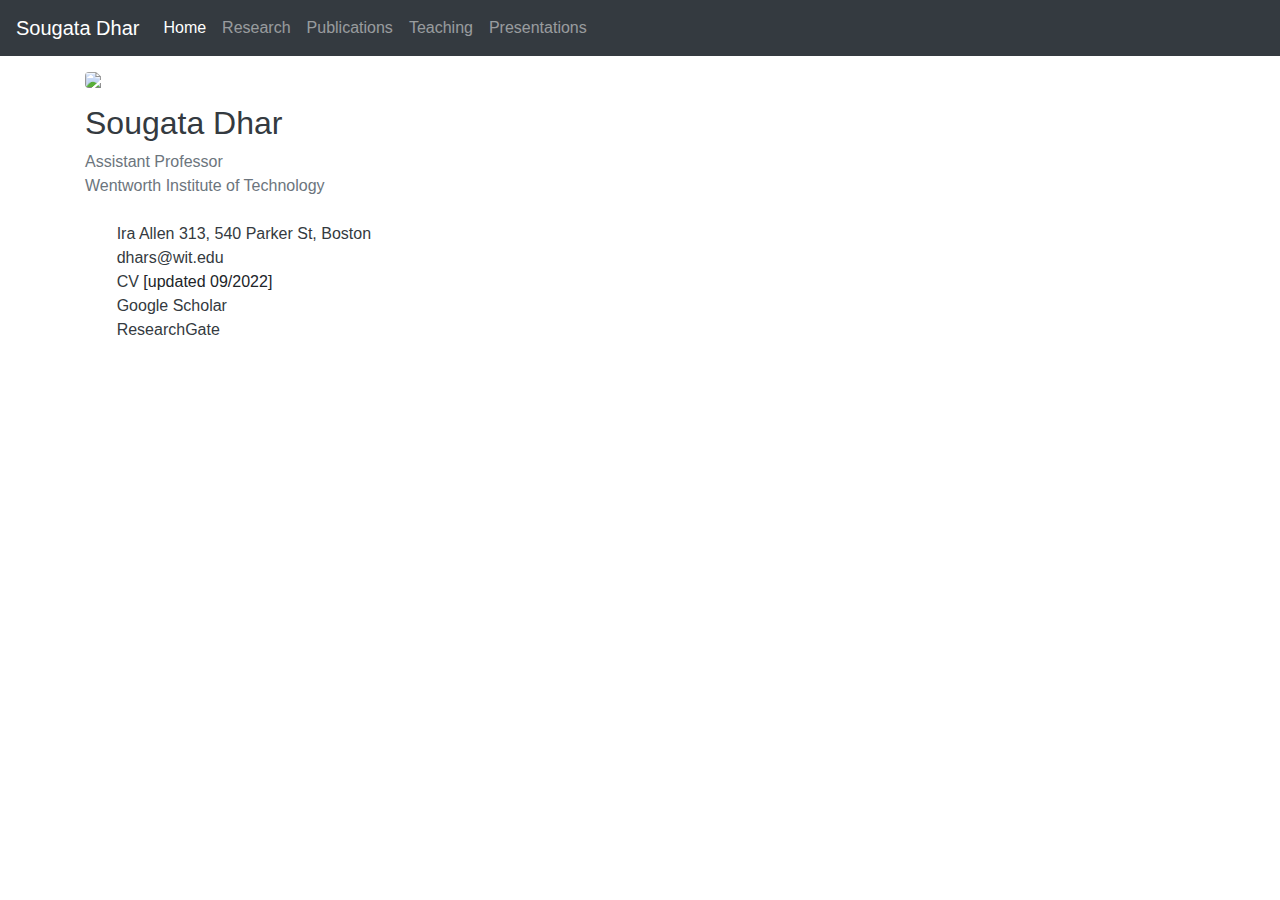
==== index.html @ f2431bcf "Update index.html" ====
<!DOCTYPE html>
<html>

<head>
	<script async src="https://www.google-analytics.com/analytics.js"></script>
	<script async
		src="https://cdnjs.cloudflare.com/ajax/libs/autotrack/2.4.1/autotrack.js"></script>
	<script>
		window.ga = window.ga || function () { (ga.q = ga.q || []).push(arguments) }; ga.l = +new Date;
		ga('create', 'UA-105676805-1', 'auto');

		// Replace the following lines with the plugins you want to use.
		ga('require', 'eventTracker');
		ga('require', 'outboundLinkTracker');
		ga('require', 'urlChangeTracker');
		// ...

		ga('send', 'pageview');
	</script>

	<meta charset="UTF-8">
	<meta name="viewport" content="width=device-width, initial-scale=1.0">
	<title>Sougata Dhar</title>
	<link rel="stylesheet" href="normalize.css">
	<link rel="stylesheet"
		href="https://stackpath.bootstrapcdn.com/bootstrap/4.3.1/css/bootstrap.min.css"
		integrity="sha384-ggOyR0iXCbMQv3Xipma34MD+dH/1fQ784/j6cY/iJTQUOhcWr7x9JvoRxT2MZw1T"
		crossorigin="anonymous">
	<link rel="stylesheet"
		href="https://use.fontawesome.com/releases/v5.8.2/css/all.css"
		integrity="sha384-oS3vJWv+0UjzBfQzYUhtDYW+Pj2yciDJxpsK1OYPAYjqT085Qq/1cq5FLXAZQ7Ay"
		crossorigin="anonymous">
	<link rel="stylesheet"
		href="https://cdn.rawgit.com/jpswalsh/academicons/master/css/academicons.min.css">
	<link rel="stylesheet" href="style.css">
</head>

<body>
	<nav class="navbar navbar-expand-lg navbar-dark bg-dark">
		<span class="navbar-brand mb-0 h1">Sougata Dhar</span>
		<button class="navbar-toggler" type="button" data-toggle="collapse"
			data-target="#navbarNav" aria-controls="navbarNav"
			aria-expanded="false" aria-label="Toggle navigation">
			<span class="navbar-toggler-icon"></span>
		</button>
		<div class="collapse navbar-collapse" id="navbarNav">
			<ul class="navbar-nav">
				<li id="nav-index" class="nav-item active">
					<a class="nav-link">Home</a>
				</li>
				<li id="nav-research" class="nav-item">
					<a class="nav-link">Research</a>
				</li>
				<li id="nav-publication" class="nav-item">
					<a class="nav-link">Publications</a>
				</li>
				<li id="nav-teaching" class="nav-item">
					<a class="nav-link">Teaching</a>
				</li>
				<li id="nav-presentation" class="nav-item">
					<a class="nav-link">Presentations</a>
				</li>
			</ul>
		</div>
	</nav>

	<div class="container">
		<div class="row">
			<div class="col-md-4">

				<div class="row mt-3 mb-3">
					<div class="col-8">
						<img class="rounded mx-auto d-block img-fluid"
							src="assets/sougata_profile.jpg">
					</div>
				</div>
				<h2 class="text-dark">Sougata Dhar</h2>
				<p class="mb-4 text-secondary">
					Assistant Professor
					<br/>
					Wentworth Institute of Technology
				</p>



				<div class="row">
					<div class="col-1">
						<i class="fas fa-map-marker"></i>
					</div>
					<div class="col-10">
						<a class="text-dark"
							href="https://goo.gl/maps/9J8UFR8Yg56necpp6"
							target="_blank">
							Ira Allen 313, 540 Parker St, Boston
						</a>
					</div>
				</div>
				
				<div class="row">
					<div class="col-1">
						<i class="fas fa-envelope-open-text"></i>
					</div>
					<div class="col-10">
						<a class="text-dark"
							href="mailto:sougata.dhar@uconn.edu?Subject=Hello" target="_top">dhars@wit.edu</a>
						</a>
					</div>
				</div>

				<div class="row">
					<div class="col-1">
						<i class="ai ai-cv"></i>
					</div>
					<div class="col-10">
						<a class="text-dark" href="/assets/Sougata_CV.pdf"
							target="_blank">CV</a> [updated 09/2022]
					</div>
				</div>

				<div class="row">
					<div class="col-1">
						<!-- <img style="width: 1em; height:1em;" src="assets/google_scholar.png"> -->
						<i class="ai ai-google-scholar"></i>
					</div>
					<div class="col-10">
						<a class="text-dark"
							href="https://scholar.google.com/citations?user=nI-DwcAAAAAJ&hl=en&oi=ao"
							target="_blank">
							Google Scholar
						</a>
					</div>
				</div>



				<div class="row">
					<div class="col-1">
						<i class="ai ai-researchgate"></i>
					</div>
					<div class="col-10">
						<a class="text-dark"
							href="https://www.researchgate.net/profile/Sougata_Dhar"
							target="_blank">ResearchGate</a>
					</div>
				</div>


			</div>
			<div id="right-content" class="col-md-8">
			</div>
		</div>
	</div>

	<script src="https://code.jquery.com/jquery-3.3.1.slim.min.js"
		integrity="sha384-q8i/X+965DzO0rT7abK41JStQIAqVgRVzpbzo5smXKp4YfRvH+8abtTE1Pi6jizo"
		crossorigin="anonymous">
		</script>
	<script
		src="https://cdnjs.cloudflare.com/ajax/libs/popper.js/1.14.7/umd/popper.min.js"
		integrity="sha384-UO2eT0CpHqdSJQ6hJty5KVphtPhzWj9WO1clHTMGa3JDZwrnQq4sF86dIHNDz0W1"
		crossorigin="anonymous">
		</script>
	<script
		src="https://stackpath.bootstrapcdn.com/bootstrap/4.3.1/js/bootstrap.min.js"
		integrity="sha384-JjSmVgyd0p3pXB1rRibZUAYoIIy6OrQ6VrjIEaFf/nJGzIxFDsf4x0xIM+B07jRM"
		crossorigin="anonymous">
		</script>
	<script src="navigation.js"></script>

	<body>

</html>
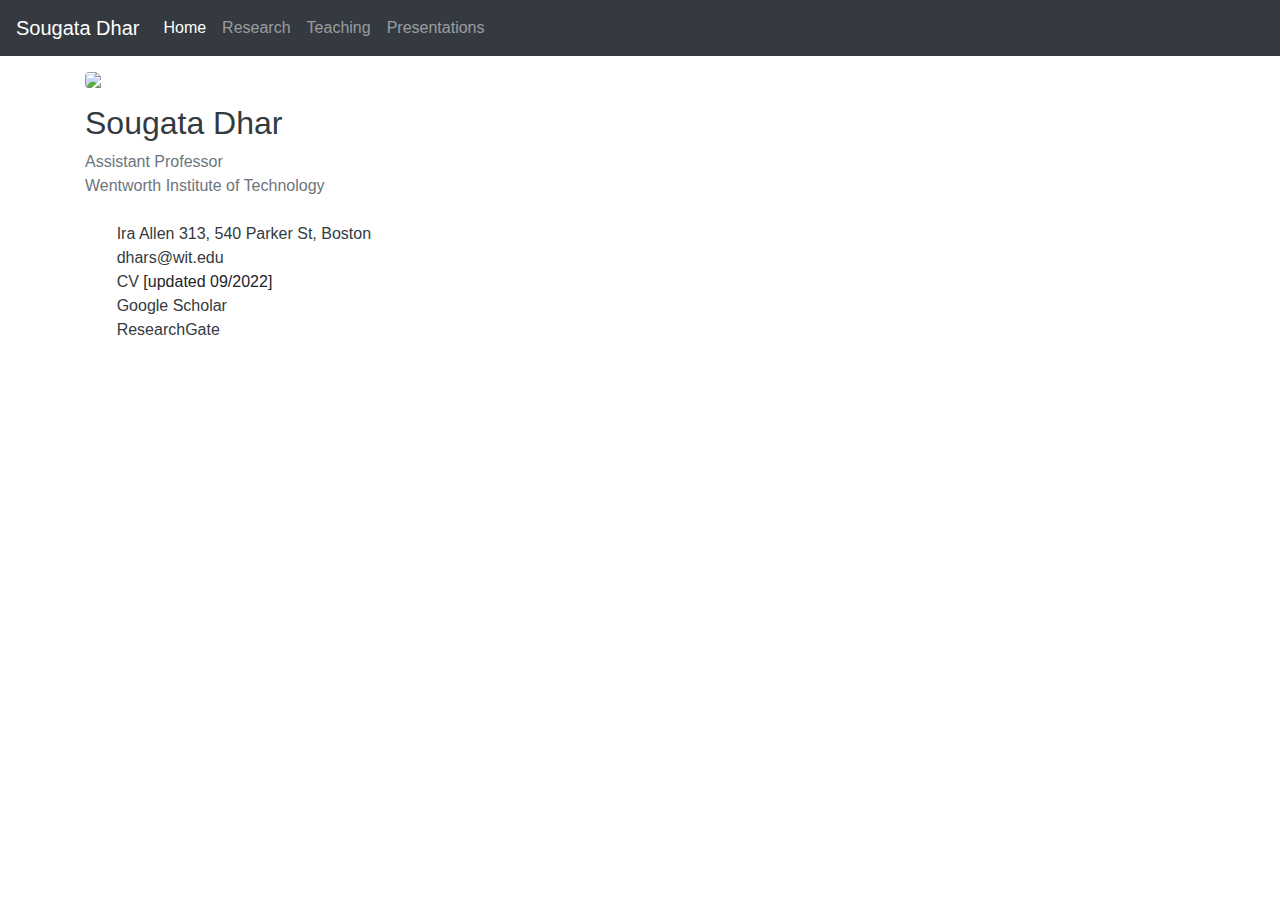
==== commit 5353b705: "Update index.html" ====
--- a/index.html
+++ b/index.html
@@ -51,9 +51,9 @@
 				<li id="nav-research" class="nav-item">
 					<a class="nav-link">Research</a>
 				</li>
-				<li id="nav-publication" class="nav-item">
+				<!-- <li id="nav-publication" class="nav-item">
 					<a class="nav-link">Publications</a>
-				</li>
+				</li>-->
 				<li id="nav-teaching" class="nav-item">
 					<a class="nav-link">Teaching</a>
 				</li>
@@ -89,7 +89,7 @@
 					</div>
 					<div class="col-10">
 						<a class="text-dark"
-							href="https://goo.gl/maps/9J8UFR8Yg56necpp6"
+							href="https://goo.gl/maps/RPNvFEwfyiCCrH496"
 							target="_blank">
 							Ira Allen 313, 540 Parker St, Boston
 						</a>
@@ -102,7 +102,7 @@
 					</div>
 					<div class="col-10">
 						<a class="text-dark"
-							href="mailto:sougata.dhar@uconn.edu?Subject=Hello" target="_top">dhars@wit.edu</a>
+							href="mailto:dhars@wit.edu?Subject=Hello" target="_top">dhars@wit.edu</a>
 						</a>
 					</div>
 				</div>
